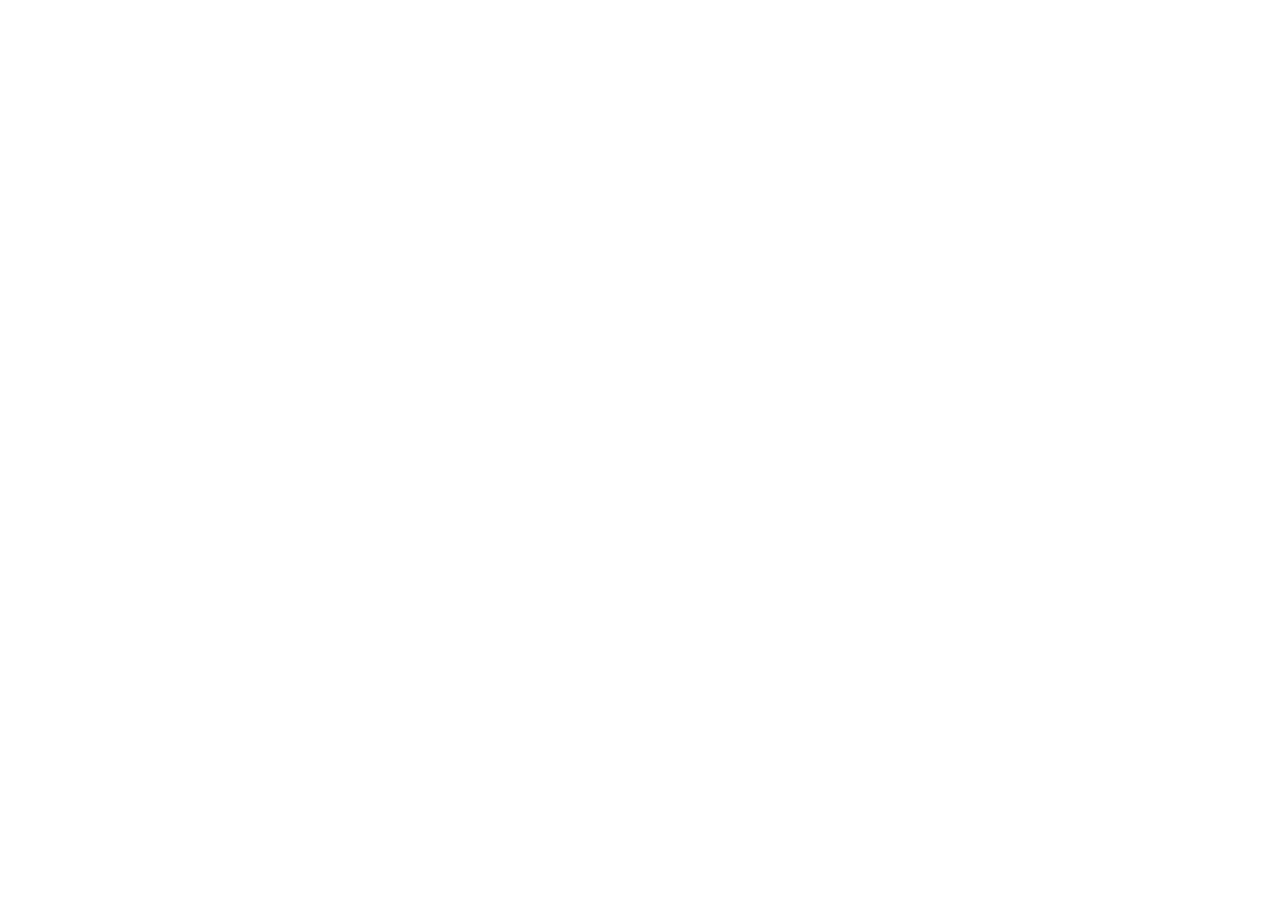
==== comienzo.html @ 1acd947e "pruebas github" ====
<!DOCTYPE html>
<html lang="en">
<head>
    <meta charset="UTF-8">
    <meta name="viewport" content="width=device-width, initial-scale=1.0">
    <title>PRUEBAS</title>
</head>
<body>
    
</body>
</html>
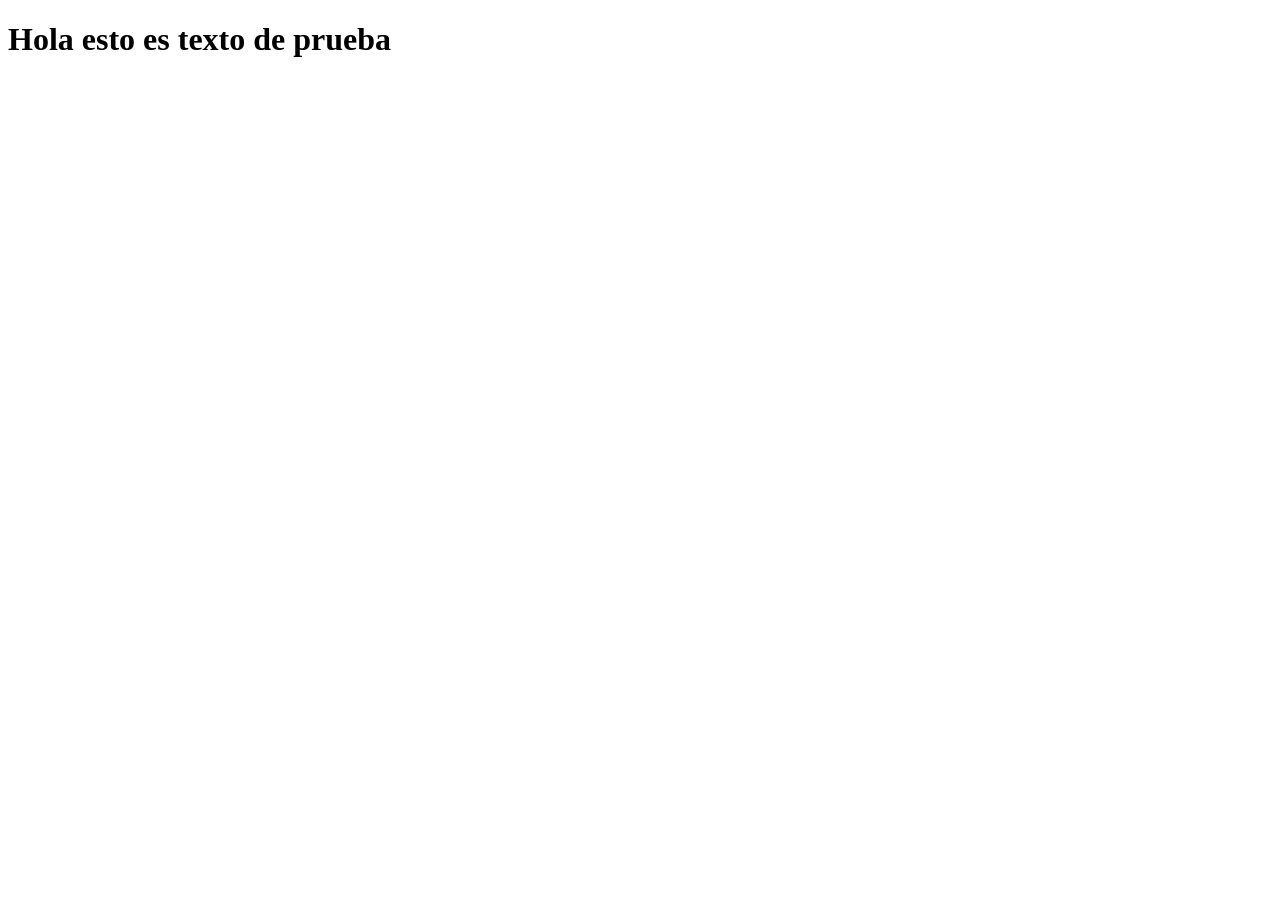
==== commit e1be2291: "pruebas" ====
--- a/comienzo.html
+++ b/comienzo.html
@@ -6,6 +6,6 @@
     <title>PRUEBAS</title>
 </head>
 <body>
-    
+    <h1>Hola esto es texto de prueba</h1>
 </body>
 </html>
